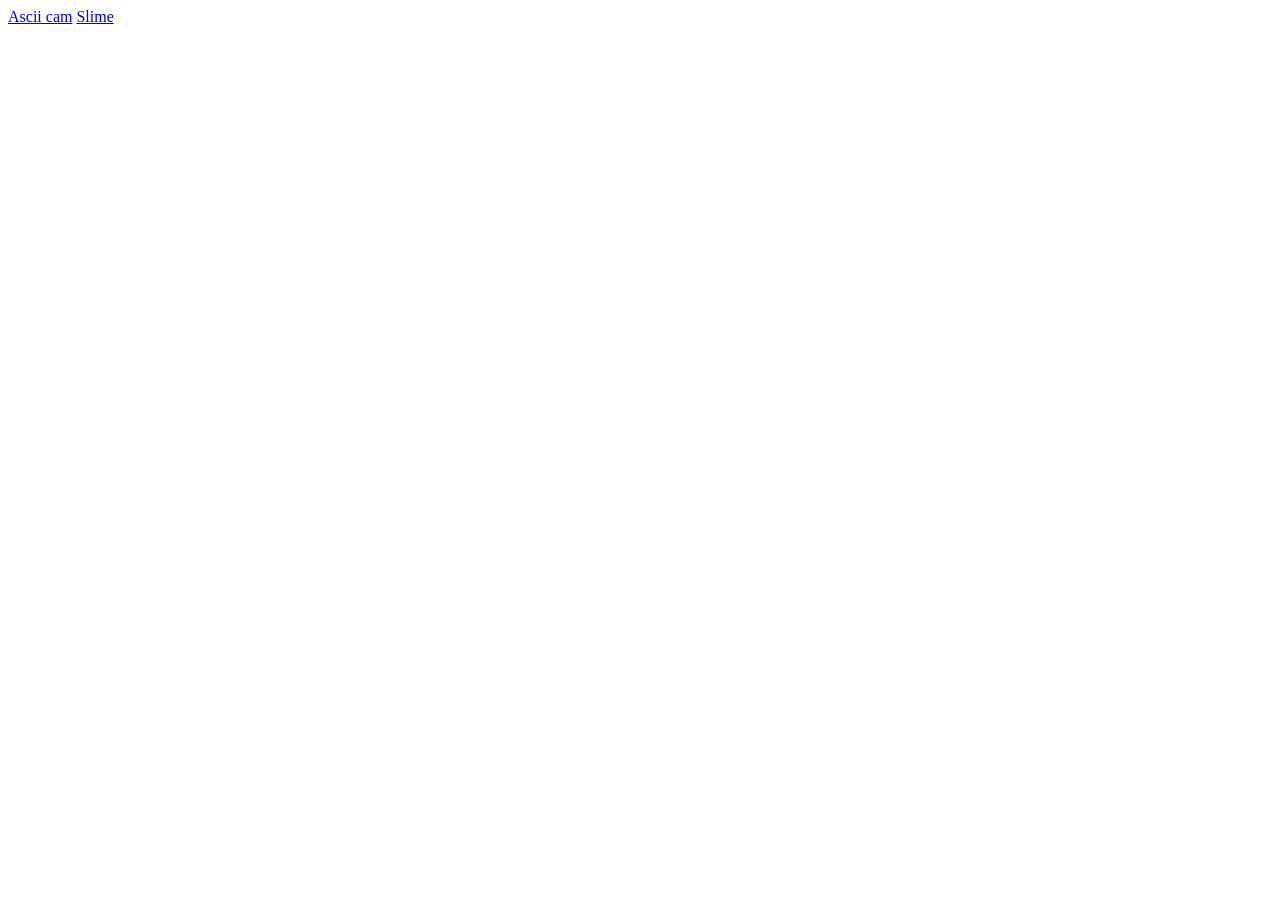
==== index.html @ f0630a13 "Agregue directorio principal a la pagina" ====
<!DOCTYPE html>
<html lang="en">
<head>
    <meta charset="UTF-8">
    <meta name="viewport" content="width=device-width, initial-scale=1.0">
    <title>Document</title>
</head>
<body>
    <a href="/p5-js/ascii-cam/index.html">Ascii cam</a>
    <a href="/p5-js/slime-mold/index.html">Slime</a>

    
</body>
</html>
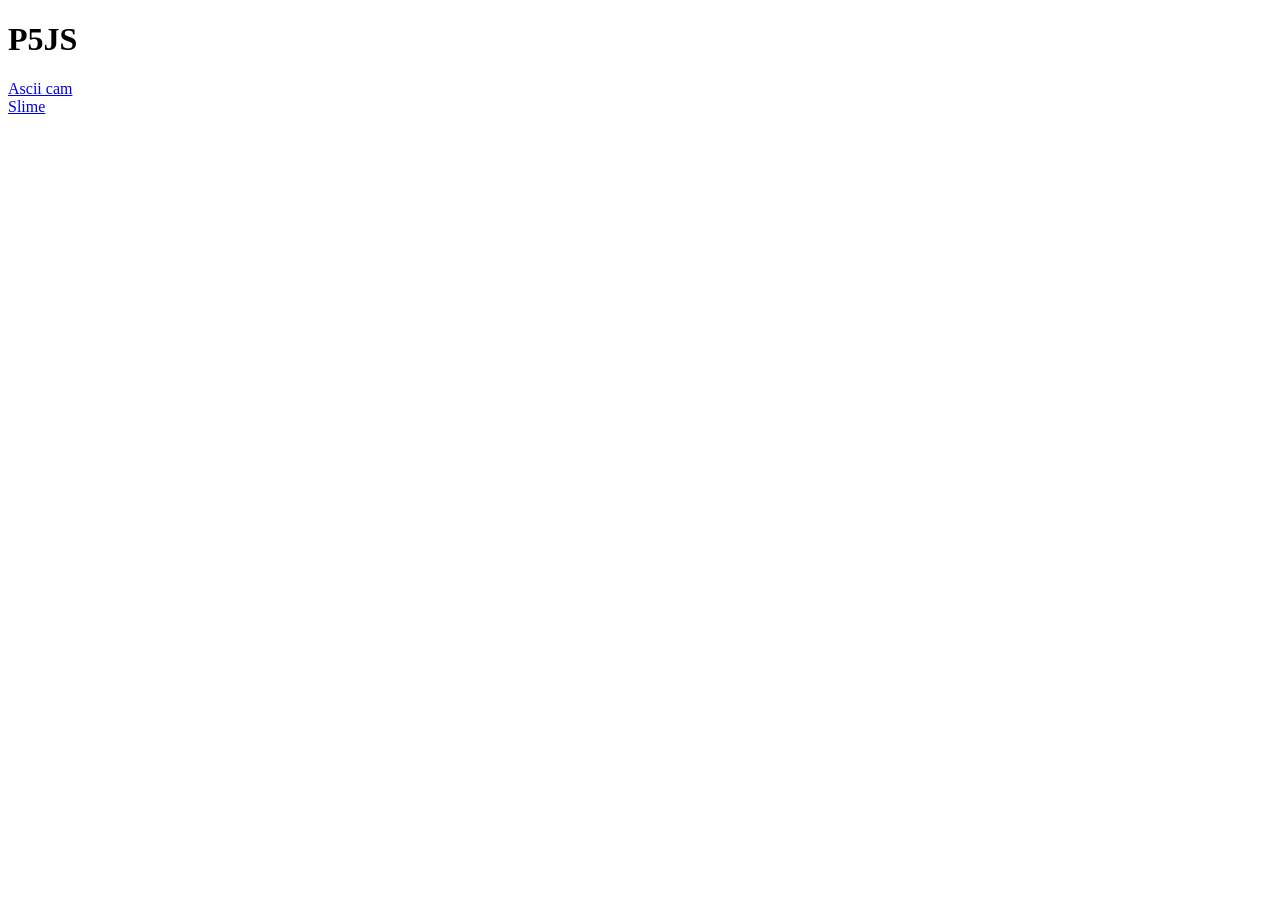
==== commit d34aff85: "Correcciones al directorio" ====
--- a/index.html
+++ b/index.html
@@ -6,7 +6,8 @@
     <title>Document</title>
 </head>
 <body>
-    <a href="/p5-js/ascii-cam/index.html">Ascii cam</a>
+    <h1>P5JS</h1>
+    <a href="/p5-js/ascii-cam/index.html">Ascii cam</a><br>
     <a href="/p5-js/slime-mold/index.html">Slime</a>
 
     
